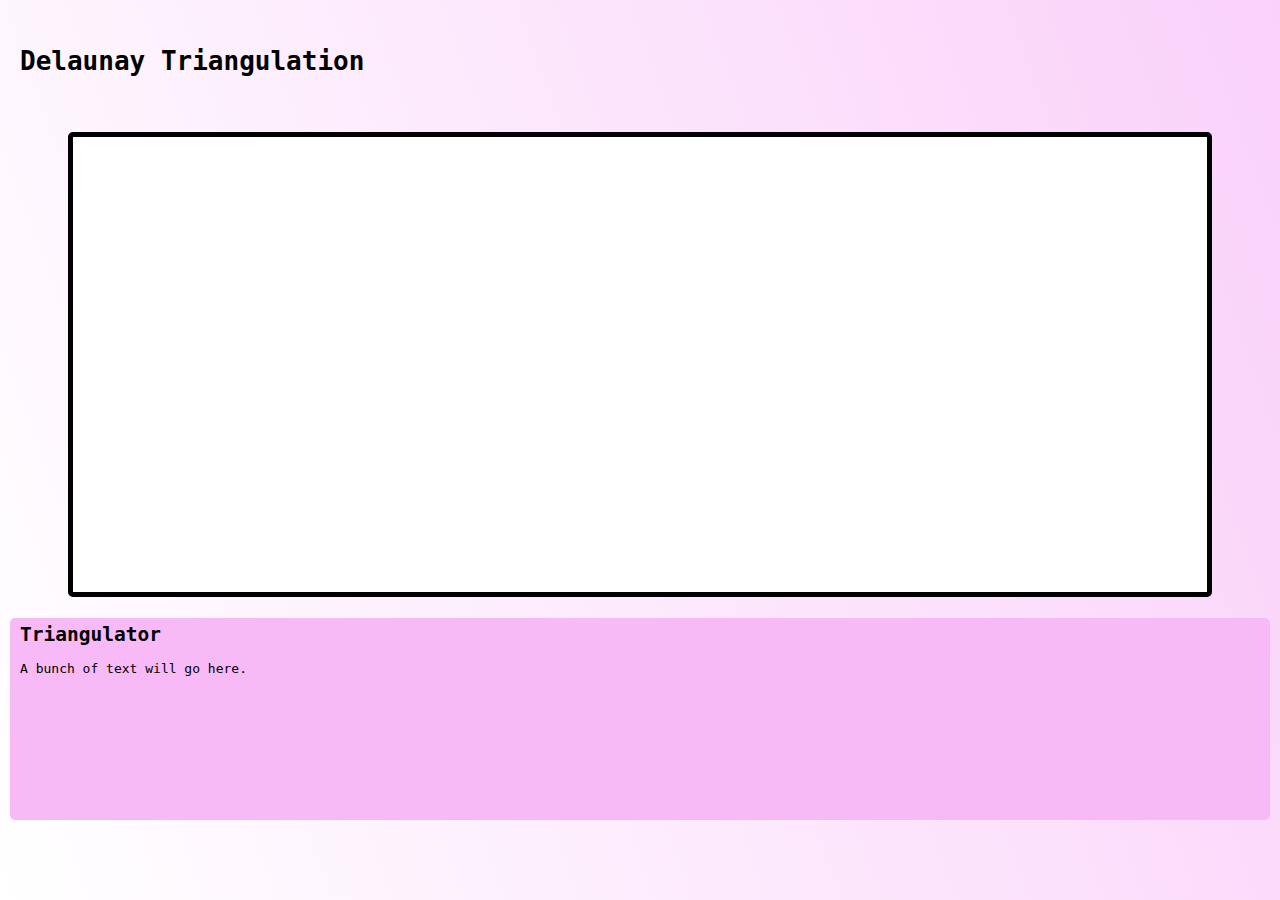
==== index.html @ 8af4159a "Add skeleton of webpage" ====
<!DOCTYPE html>
<html lang="en">
  <head>
    <meta charset="UTF-8" />
    <meta name="viewport" content="width=device-width, initial-scale=1.0" />
    <meta http-equiv="X-UA-Compatible" content="ie=edge" />
    <link rel="stylesheet" href="./style.css" />
    <title>triangulation</title>
  </head>
  <body>
    <div id="container">
      <div id="header">
        <h1 class="title">Delaunay Triangulation</h1>
      </div>
      <div id="drawing">
        <canvas id="canvas"></canvas>
      </div>
      <div id="content">
        <h2 class="title">Triangulator</h2>
        <p class="description">A bunch of text will go here.</p>
      </div>
    </div>
    <script src="app.js"></script>
  </body>
</html>
---- style.css ----
* {
  margin: 0;
  padding: 0;
}

html {
  min-height: 100%;
  min-width: 100%;
  background: linear-gradient(
    70deg,
    hsl(0deg, 100%, 100%),
    hsl(300deg, 80%, 90%));
}

body {
  font-family: monospace;
  margin: 0;
}

#container {
  width: 100wh;
  height: 90vh;
  margin: 10px;
  display: grid;
  grid-template-columns: 1fr;
  grid-template-rows: 1fr 5fr 2fr;
}

#header {
  align-self: center;
}

#drawing {
  width: 100%;
  height: 100%;
  position: relative;

  display: flex;
  align-items: center;
  justify-content: center;
}
#canvas {
  position: absolute;
  border: 5px solid black;
  border-radius: 5px;

  background-color: rgb(255, 255, 255);
}

#content {
  border-radius: 5px;

  background-color: hsl(300deg, 80%, 85%);
}

.title {
  padding: 5px 10px 5px 10px;
}

.description {
  margin: 10px;
}
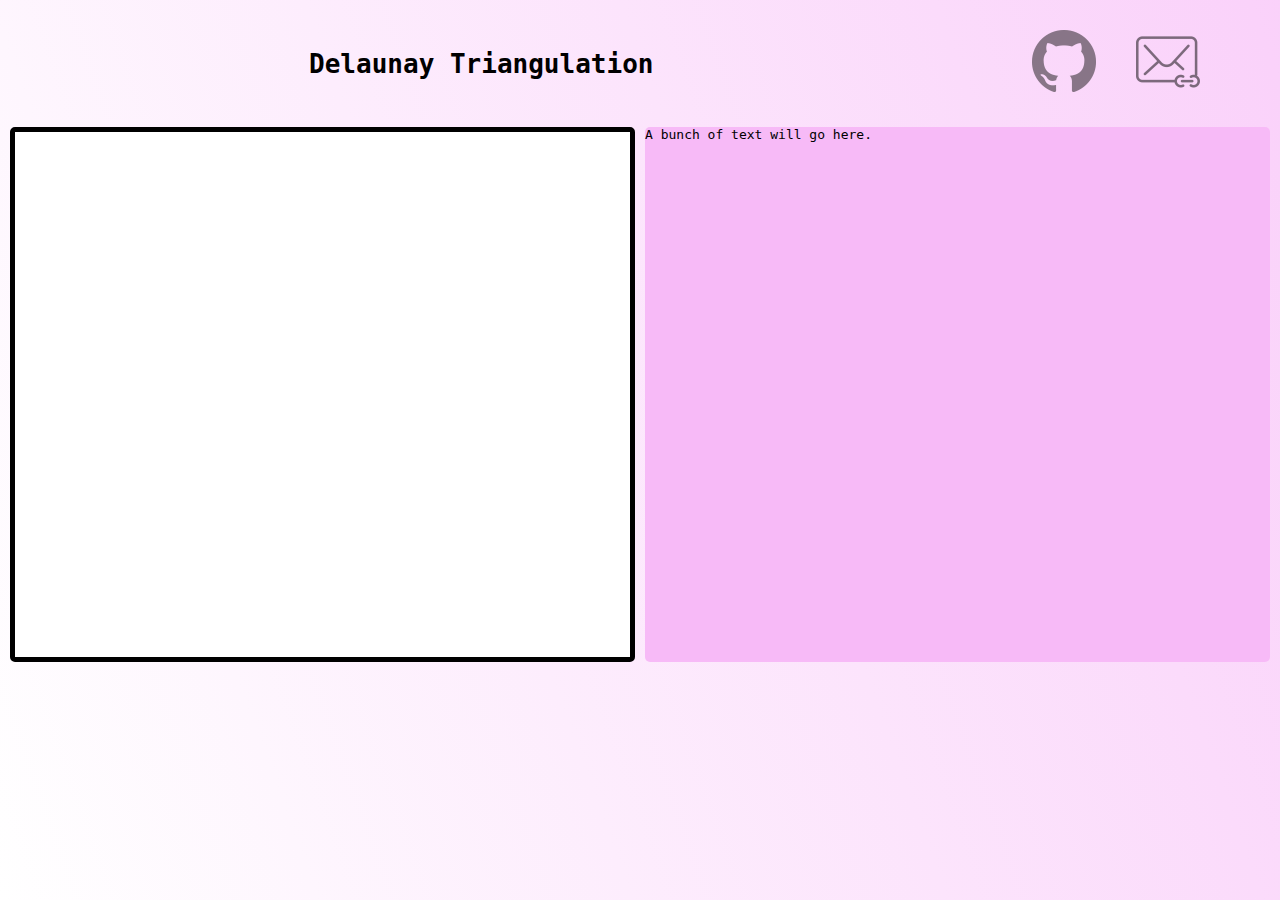
==== commit adb06cde: "Re-design layout; start REST upload" ====
--- a/index.html
+++ b/index.html
@@ -9,15 +9,17 @@
   </head>
   <body>
     <div id="container">
-      <div id="header">
-        <h1 class="title">Delaunay Triangulation</h1>
+      <h1 id="title">Delaunay Triangulation</h1>
+
+      <canvas id="canvas"></canvas>
+
+      <div id="content">
+        <p>A bunch of text will go here.</p>
       </div>
-      <div id="drawing">
-        <canvas id="canvas"></canvas>
-      </div>
-      <div id="content">
-        <h2 class="title">Triangulator</h2>
-        <p class="description">A bunch of text will go here.</p>
+
+      <div id="links">
+        <p class="img-link" id="github"><a href="https://github.com/CalebLehman/delaunay-visualizer.git"><img src="assets/GitHub-Mark-64px.png" width="64" height="64" /></a></p>
+        <p class="img-link" id="email"><a href="mailto:lehman.346@osu.edu"><img src="assets/Mail-Link-icon.png" width="64" height="64" /></a></p>
       </div>
     </div>
     <script src="app.js"></script>
--- a/style.css
+++ b/style.css
@@ -1,6 +1,7 @@
 * {
+  padding: 0;
   margin: 0;
-  padding: 0;
+  box-sizing: border-box;
 }
 
 html {
@@ -13,50 +14,84 @@
 }
 
 body {
+  width: 100%;
+  height: 100%;
+
   font-family: monospace;
   margin: 0;
 }
 
+/* default layout (mobile-ish) */
 #container {
-  width: 100wh;
-  height: 90vh;
-  margin: 10px;
+  width: 100vw;
+  height: 100vh;
+
   display: grid;
-  grid-template-columns: 1fr;
-  grid-template-rows: 1fr 5fr 2fr;
+  grid-template-columns: 100%;
+  grid-template-rows: auto 90vw auto auto;
+  grid-gap: 10px;
+  padding: 10px;
+  grid-template-areas:
+    "title"
+    "canvas"
+    "content"
+    "links";
+  align-items: center;
+  justify-items: center;
 }
 
-#header {
-  align-self: center;
+#title {
+  text-align: center;
+
+  grid-area: title;
 }
 
-#drawing {
+#canvas {
+  position: relative;
+  height: 100%;
   width: 100%;
-  height: 100%;
-  position: relative;
+  background-color: rgb(255, 255, 255);
 
-  display: flex;
-  align-items: center;
-  justify-content: center;
-}
-#canvas {
-  position: absolute;
   border: 5px solid black;
   border-radius: 5px;
 
-  background-color: rgb(255, 255, 255);
+  grid-area: canvas;
 }
 
 #content {
+  height: 100%;
+  width: 100%;
   border-radius: 5px;
+  background: hsl(300deg, 80%, 85%);
 
-  background-color: hsl(300deg, 80%, 85%);
+  grid-area: content;
 }
 
-.title {
-  padding: 5px 10px 5px 10px;
+#links {
+  width: 100%;
+  grid-area: links;
+
+  display: flex;
+  justify-content: center;
+}
+.img-link {
+  margin: 20px;
+  opacity: 50%;
+}
+.img-link:hover {
+  transform: scale(1.1);
 }
 
-.description {
-  margin: 10px;
+/* wide layout */
+@media (min-width: 600px) {
+
+#container {
+  width: 100%;
+  height: 100%;
+
+  grid-template-columns: repeat(4, 1fr);
+  grid-template-rows: 1fr 5fr;
+  grid-template-areas:
+    "title title title links"
+    "canvas canvas content content";
 }
